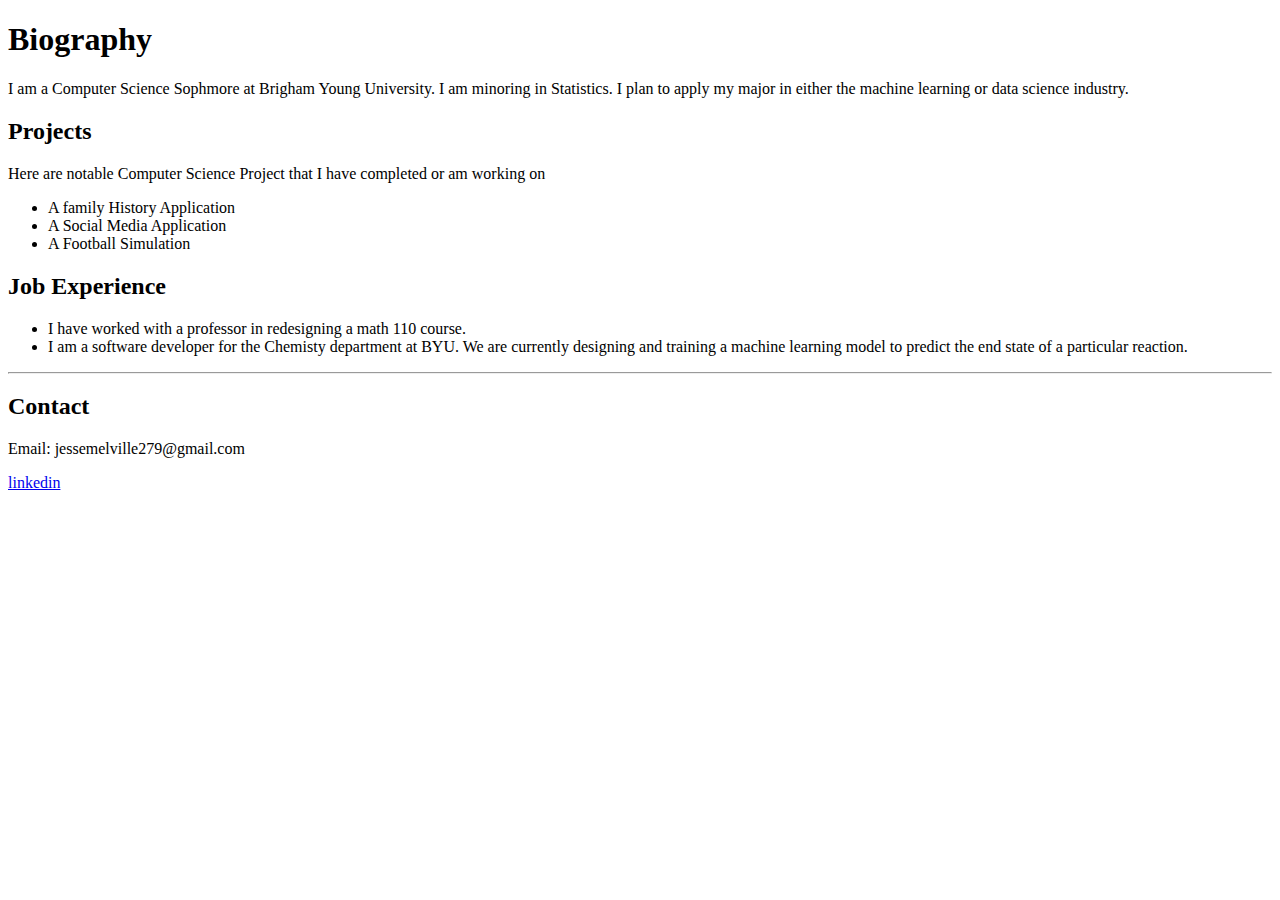
==== index.html @ b8db4461 "First commit" ====
<!DOCTYPE html>
<html>
  <head>
    <title>Jesse Melville's Portfolio</title>
  </head>
  <body>
    <h1>Biography</h1>
    <p>I am a Computer Science Sophmore at Brigham Young University. I am
      minoring in Statistics. I plan to apply my major in either the machine
      learning or data science industry.</p>

      <h2>Projects</h2>

      <p>Here are notable Computer Science Project that I have completed or am
        working on</p>

      <ul>
        <li>A family History Application</li>
        <li>A Social Media Application</li>
        <li>A Football Simulation</li>
      </ul>

    <h2>Job Experience</h2>

    <ul>
      <li>I have worked with a professor in redesigning a math 110 course.</li>
      <li>I am a software developer for the Chemisty department at BYU. We are
        currently designing and training a machine learning model to predict the
         end state of a particular reaction.</li>
    </ul>


    <hr>

    <h2>Contact</h2>
    <p>Email: jessemelville279@gmail.com</p>
    <p><a href='https://www.linkedin.com/in/jesse-melville-65a996b0/'>linkedin</a></p>

  </body>
</html>
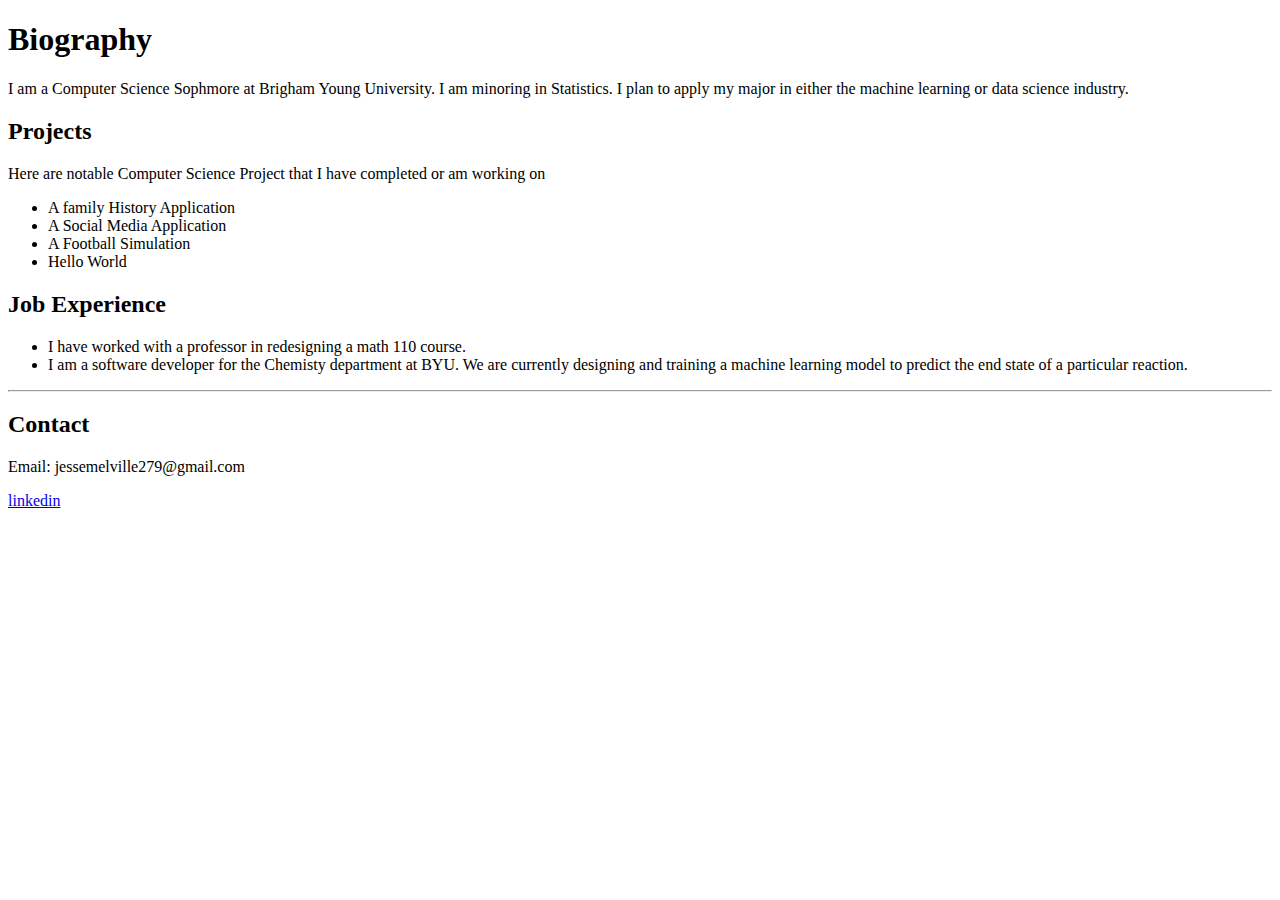
==== commit 0d986132: "second commit" ====
--- a/index.html
+++ b/index.html
@@ -18,6 +18,7 @@
         <li>A family History Application</li>
         <li>A Social Media Application</li>
         <li>A Football Simulation</li>
+        <li>Hello World</li>
       </ul>
 
     <h2>Job Experience</h2>
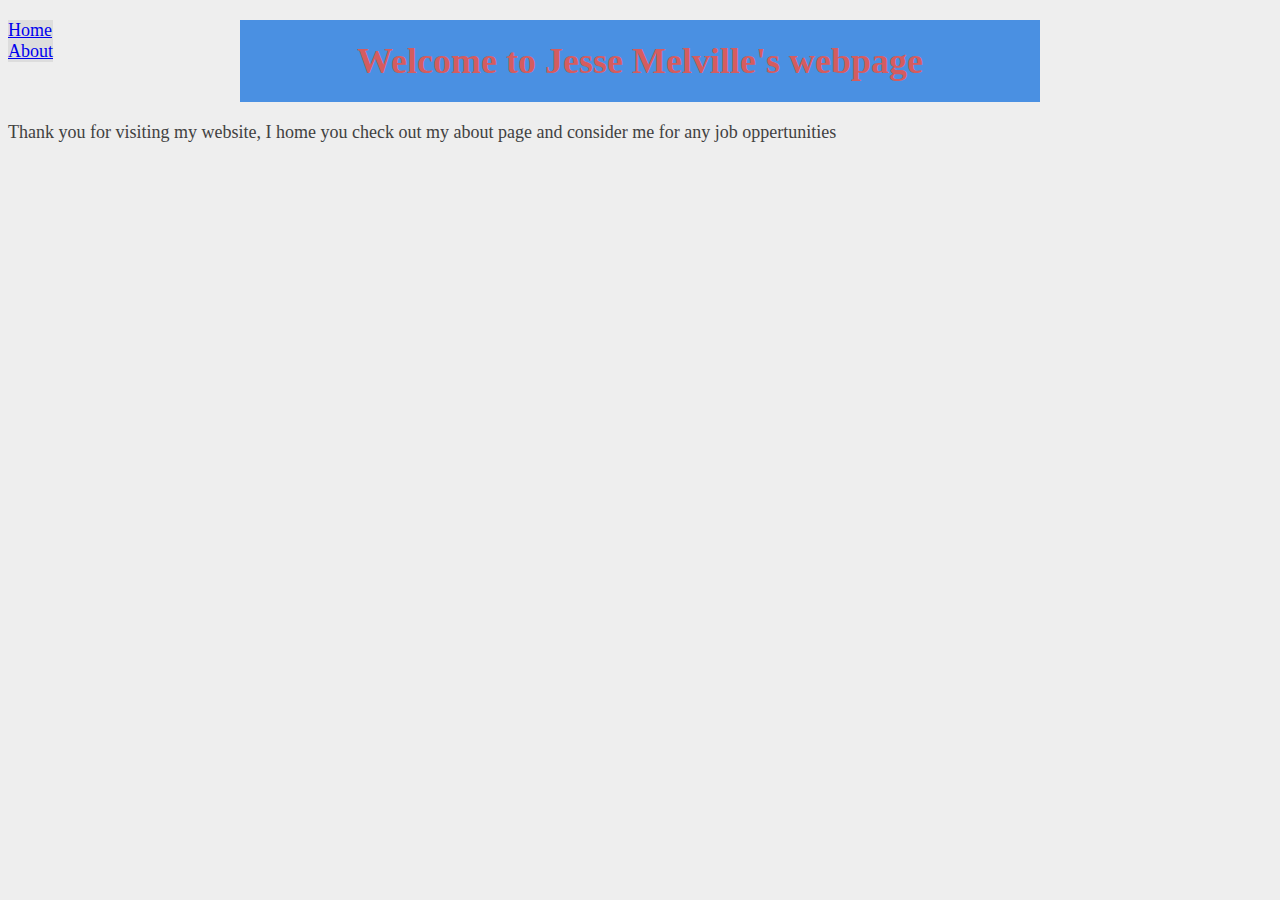
==== commit bb0c057e: "First style" ====
--- a/index.html
+++ b/index.html
@@ -1,41 +1,25 @@
 <!DOCTYPE html>
-<html>
+<html lang='en'>
   <head>
     <title>Jesse Melville's Portfolio</title>
+    <link rel='stylesheet' href='style.css'/>
+    <meta charset='UTF-8'/>
   </head>
   <body>
-    <h1>Biography</h1>
-    <p>I am a Computer Science Sophmore at Brigham Young University. I am
-      minoring in Statistics. I plan to apply my major in either the machine
-      learning or data science industry.</p>
 
-      <h2>Projects</h2>
-
-      <p>Here are notable Computer Science Project that I have completed or am
-        working on</p>
-
-      <ul>
-        <li>A family History Application</li>
-        <li>A Social Media Application</li>
-        <li>A Football Simulation</li>
-        <li>Hello World</li>
-      </ul>
-
-    <h2>Job Experience</h2>
-
-    <ul>
-      <li>I have worked with a professor in redesigning a math 110 course.</li>
-      <li>I am a software developer for the Chemisty department at BYU. We are
-        currently designing and training a machine learning model to predict the
-         end state of a particular reaction.</li>
+    <ul class='Navigation'>
+      <li><a href="index.html">Home</a></li>
+      <li><a href="portfolio.html">About</a></li>
     </ul>
 
+  <h1 id=pageHeader>Welcome to Jesse Melville's webpage</h1>
 
-    <hr>
+  <p>Thank you for visiting my website, I home you check out my about page and
+    consider me for any job oppertunities</p>
 
-    <h2>Contact</h2>
-    <p>Email: jessemelville279@gmail.com</p>
-    <p><a href='https://www.linkedin.com/in/jesse-melville-65a996b0/'>linkedin</a></p>
+
+
+
 
   </body>
 </html>
--- a/style.css
+++ b/style.css
@@ -0,0 +1,31 @@
+.Navigation  {
+  list-style-type: none;
+  margin: 0;
+  padding: 0;
+  float: left;
+  background-color:  #dddddd;
+}
+
+h1 {
+  color: #D55C5F;
+}
+
+#pageHeader {
+  background-color: #4A90E2;
+  font-weight: bold;
+  padding: 20px;
+  text-align: center;
+  width: 800px;
+  box-sizing: border-box;
+  margin: 20px auto; /* Vertical  Horizontal */
+}
+
+ul {
+  list-style-type: circle;
+}
+
+body {
+  color: #414141;               /* Dark gray */
+  background-color: #EEEEEE;    /* Light gray */
+  font-size: 18px;
+}
